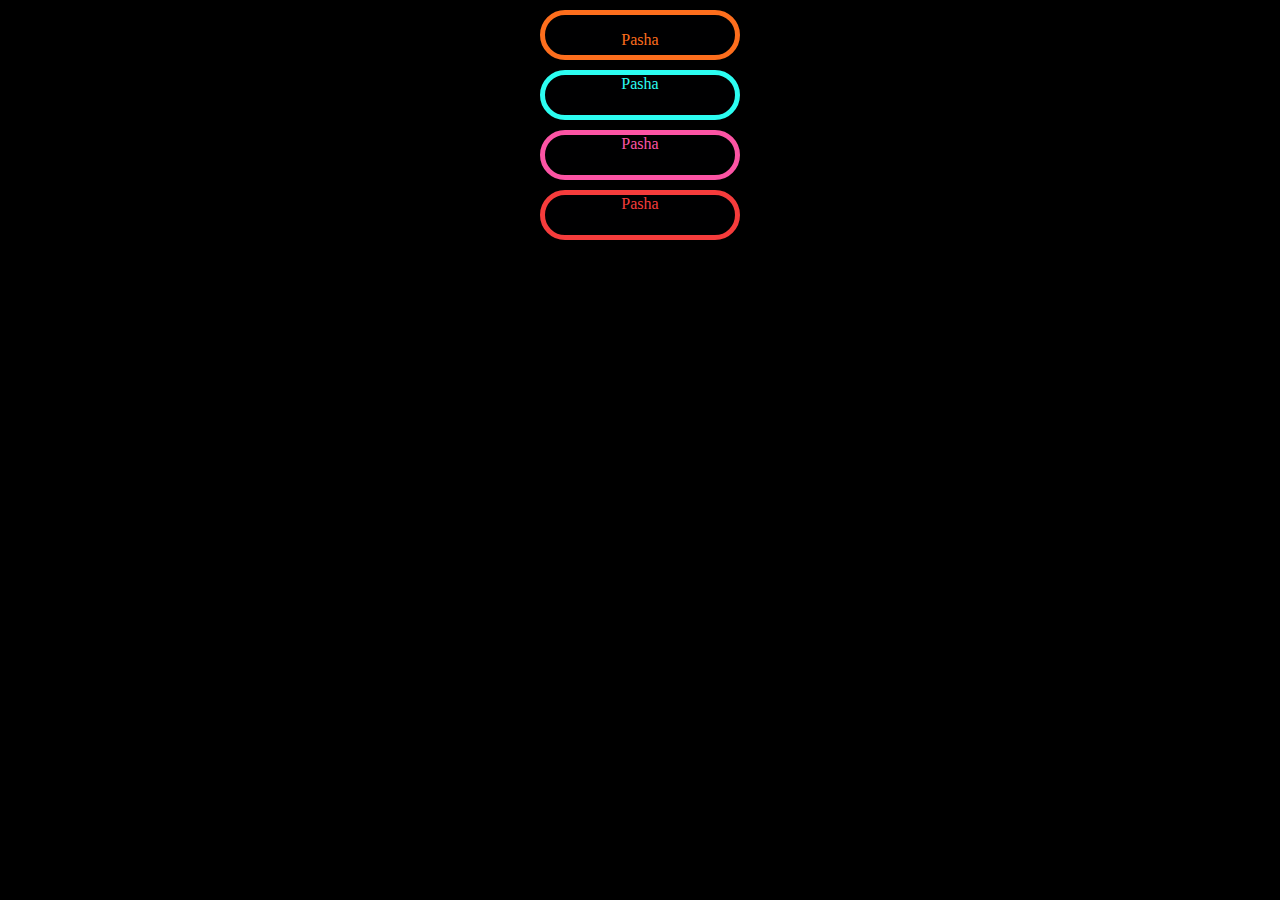
==== classwork2/index.html @ 17b5d9ee "start home2" ====
<!DOCTYPE html>
<html lang="en">
<head>
    <meta charset="UTF-8">
    <title>classwork</title>
    <link rel="stylesheet" href="main.css">
</head>
<body>
    <div class="push"><p>Pasha</p></div>
    <div class="push1">Pasha</div>
    <div class="push2">Pasha</div>
    <div class="push3">Pasha</div>

</body>
</html>
---- classwork2/main.css ----
body { background-color: #000}


.push{
    color: #fd6e1d; 
    height: 50px;
    width: 200px;
    background: #000001;
    border-radius: 30px;
    border: 5px solid #fd6e1d;
    margin: 10px auto;
    text-align: center;
    box-sizing: border-box;
}

.push1{
    color: #2cfdf1;
    height: 50px;
    width: 200px;
    background: #000001;
    border-radius: 30px;
    border: 5px solid #2cfdf1;
    margin: 10px auto;
    text-align: center;
    box-sizing: border-box;
}

.push2{
    color: #fc54a4;
    height: 50px;
    width: 200px;
    background: #000001;
    border-radius: 30px;
    border: 5px solid #fc54a4;
    margin: 10px auto;
    text-align: center;

    box-sizing: border-box;
}

.push3{
    color: #f53c3c;
    height: 50px;
    width: 200px;
    background: #000001;
    border-radius: 30px;
    border: 5px solid #f53c3c;
    margin: 10px auto;
    text-align: center;
    box-sizing: border-box;
}
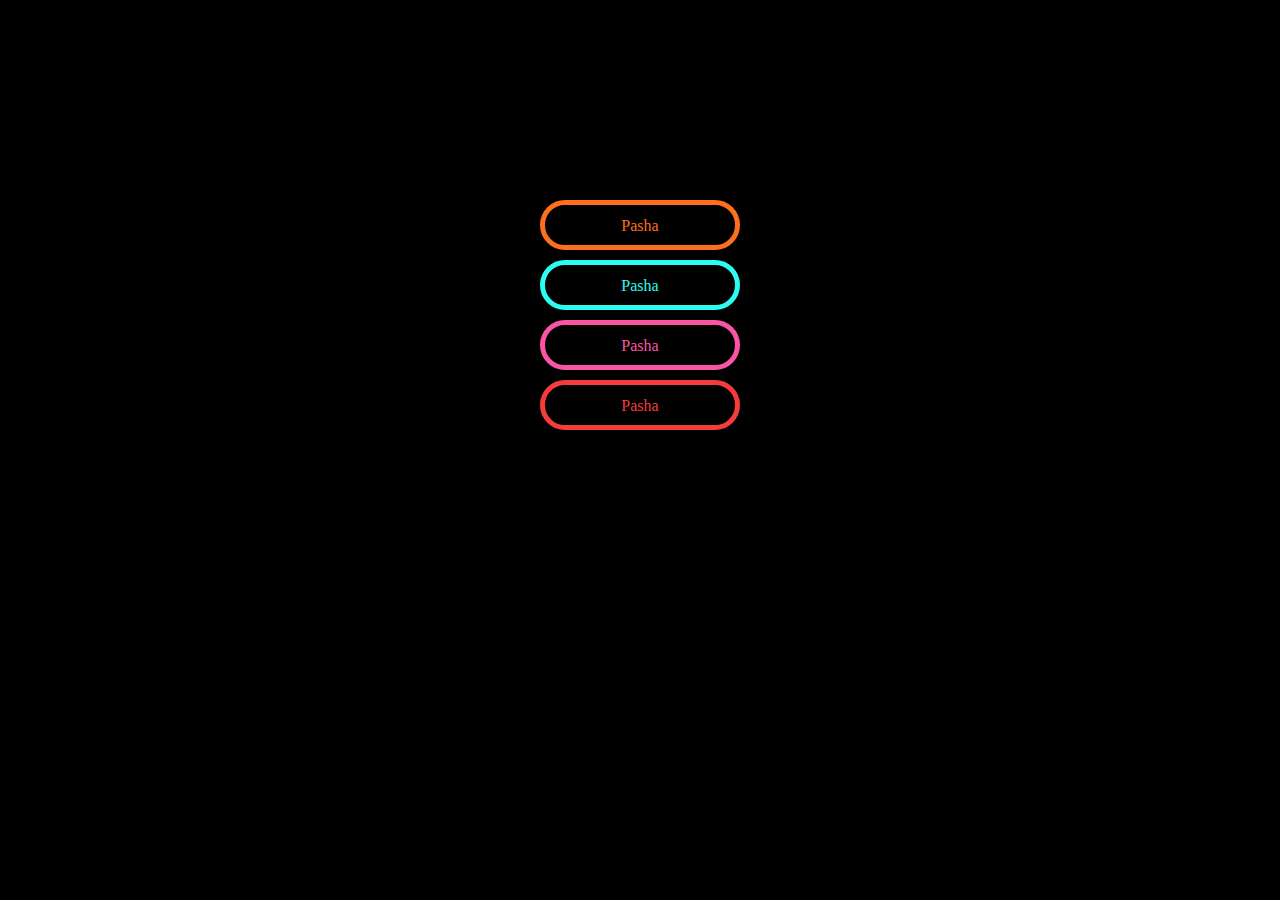
==== commit 6fef9154: "start img_@" ====
--- a/classwork2/index.html
+++ b/classwork2/index.html
@@ -6,10 +6,10 @@
     <link rel="stylesheet" href="main.css">
 </head>
 <body>
-    <div class="push"><p>Pasha</p></div>
-    <div class="push1">Pasha</div>
-    <div class="push2">Pasha</div>
-    <div class="push3">Pasha</div>
+<div class="heit push">Pasha</div>
+<div class="heit push1">Pasha</div>
+<div class="heit push2">Pasha</div>
+<div class="heit push3">Pasha</div>
 
 </body>
 </html>--- a/classwork2/main.css
+++ b/classwork2/main.css
@@ -1,51 +1,34 @@
-body { background-color: #000}
+* {
+    margin: 0;
+    padding: 0;
+    box-sizing: border-box;
+    background-color: #000
+}
 
-
-.push{
-    color: #fd6e1d; 
+.heit{
     height: 50px;
     width: 200px;
-    background: #000001;
     border-radius: 30px;
-    border: 5px solid #fd6e1d;
     margin: 10px auto;
     text-align: center;
-    box-sizing: border-box;
+    padding-top: 12px;
 }
 
-.push1{
+.push {
+    color: #fd6e1d;
+    border: 5px solid #fd6e1d;
+    margin-top: 200px;
+}
+.push1 {
     color: #2cfdf1;
-    height: 50px;
-    width: 200px;
-    background: #000001;
-    border-radius: 30px;
     border: 5px solid #2cfdf1;
-    margin: 10px auto;
-    text-align: center;
-    box-sizing: border-box;
+}
+.push2 {
+    color: #fc54a4;
+    border: 5px solid #fc54a4;
 }
 
-.push2{
-    color: #fc54a4;
-    height: 50px;
-    width: 200px;
-    background: #000001;
-    border-radius: 30px;
-    border: 5px solid #fc54a4;
-    margin: 10px auto;
-    text-align: center;
-
-    box-sizing: border-box;
+.push3 {
+    color: #f53c3c;
+    border: 5px solid #f53c3c;
 }
-
-.push3{
-    color: #f53c3c;
-    height: 50px;
-    width: 200px;
-    background: #000001;
-    border-radius: 30px;
-    border: 5px solid #f53c3c;
-    margin: 10px auto;
-    text-align: center;
-    box-sizing: border-box;
-}